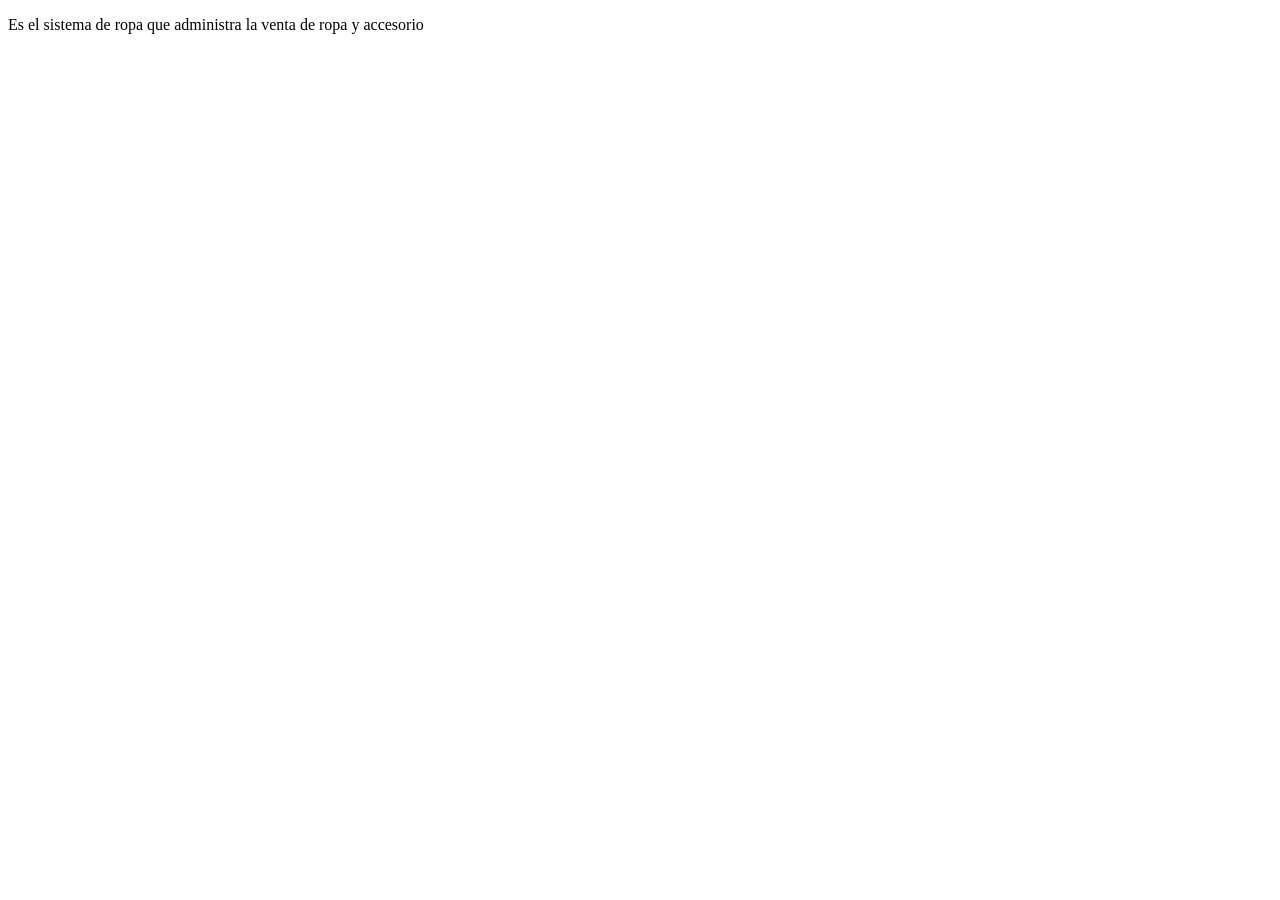
==== inicio.html @ 9814d14d "ejercicio_2" ====
<!DOCTYPE html>
<html lang="en">

<head>
    <meta charset="UTF-8">
    <meta name="viewport" content="width=device-width, initial-scale=1.0">
    <title>Document</title>
</head>

<body>
    <p>Es el sistema de ropa que administra la venta de ropa y accesorio</p>
</body>

</html>
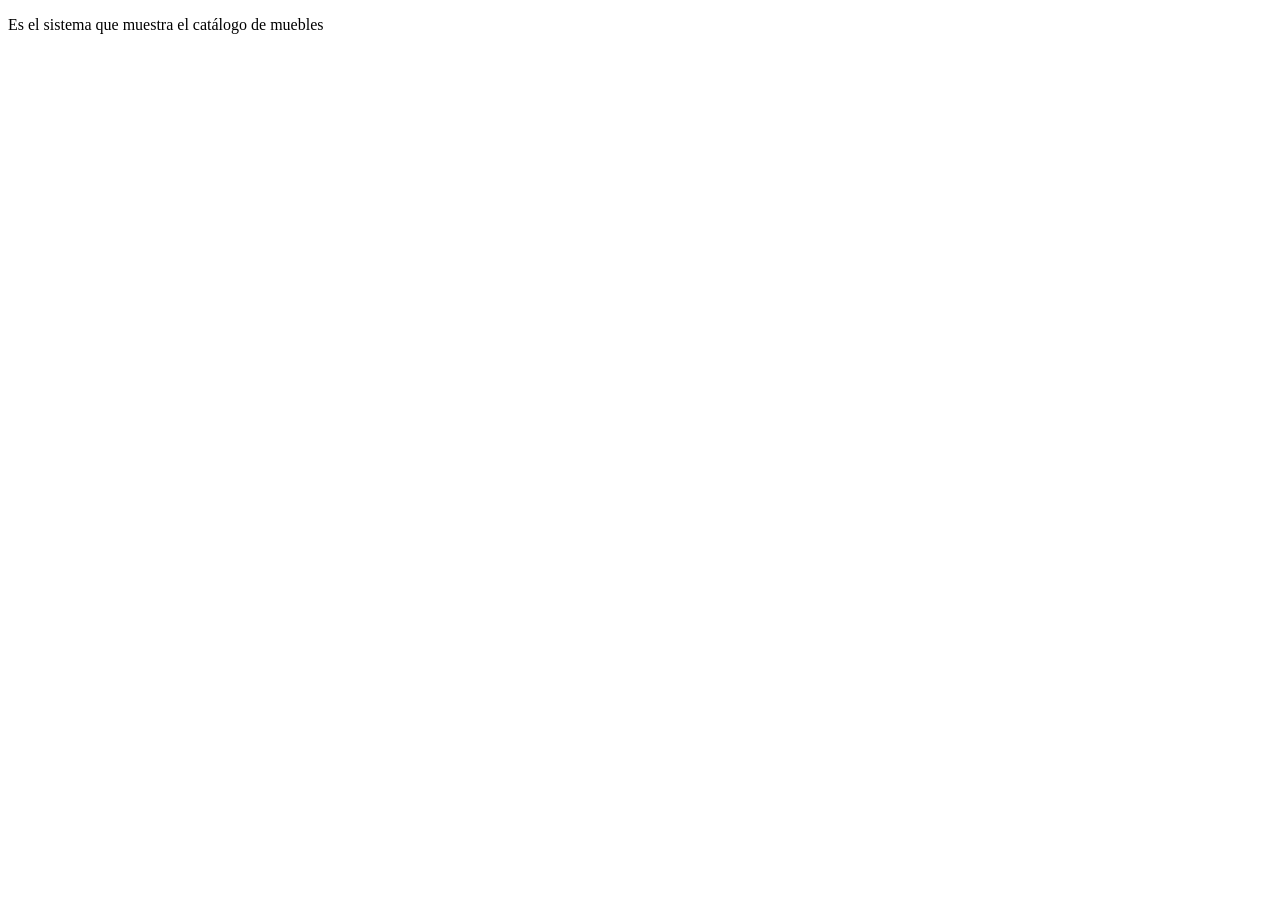
==== commit 47078fc4: "Practica2" ====
--- a/inicio.html
+++ b/inicio.html
@@ -1,14 +1,11 @@
 <!DOCTYPE html>
 <html lang="en">
-
 <head>
     <meta charset="UTF-8">
     <meta name="viewport" content="width=device-width, initial-scale=1.0">
-    <title>Document</title>
+    <title>Inicio</title>
 </head>
-
 <body>
-    <p>Es el sistema de ropa que administra la venta de ropa y accesorio</p>
+    <p>Es el sistema que muestra el catálogo de muebles</p>
 </body>
-
 </html>
